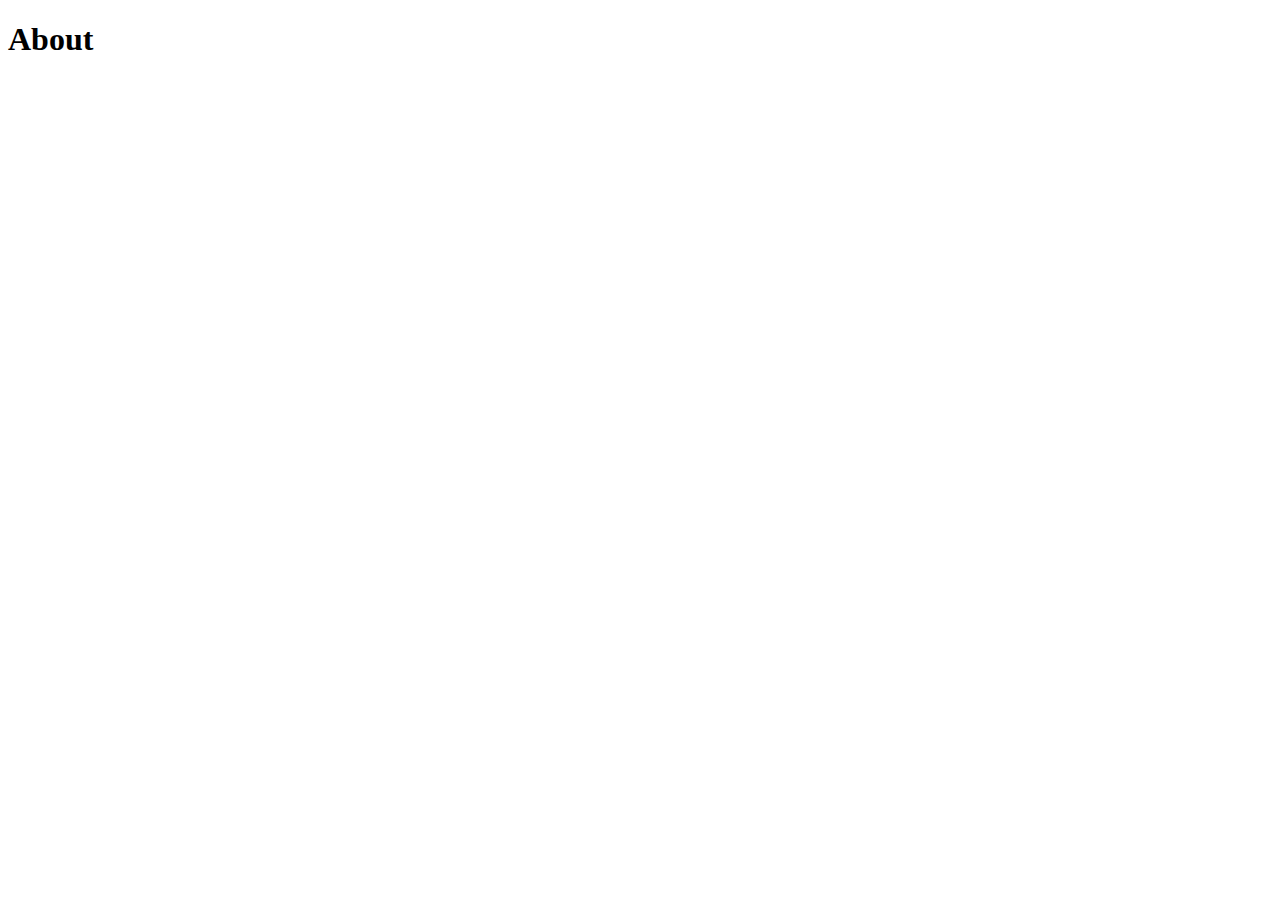
==== pages/about.html @ d03b757e "jalol" ====
<!DOCTYPE html>
<html lang="en">
<head>
    <meta charset="UTF-8">
    <meta name="viewport" content="width=device-width, initial-scale=1.0">
    <title>Document</title>
</head>
<body>
    <h1>About</h1>
</body>
</html>
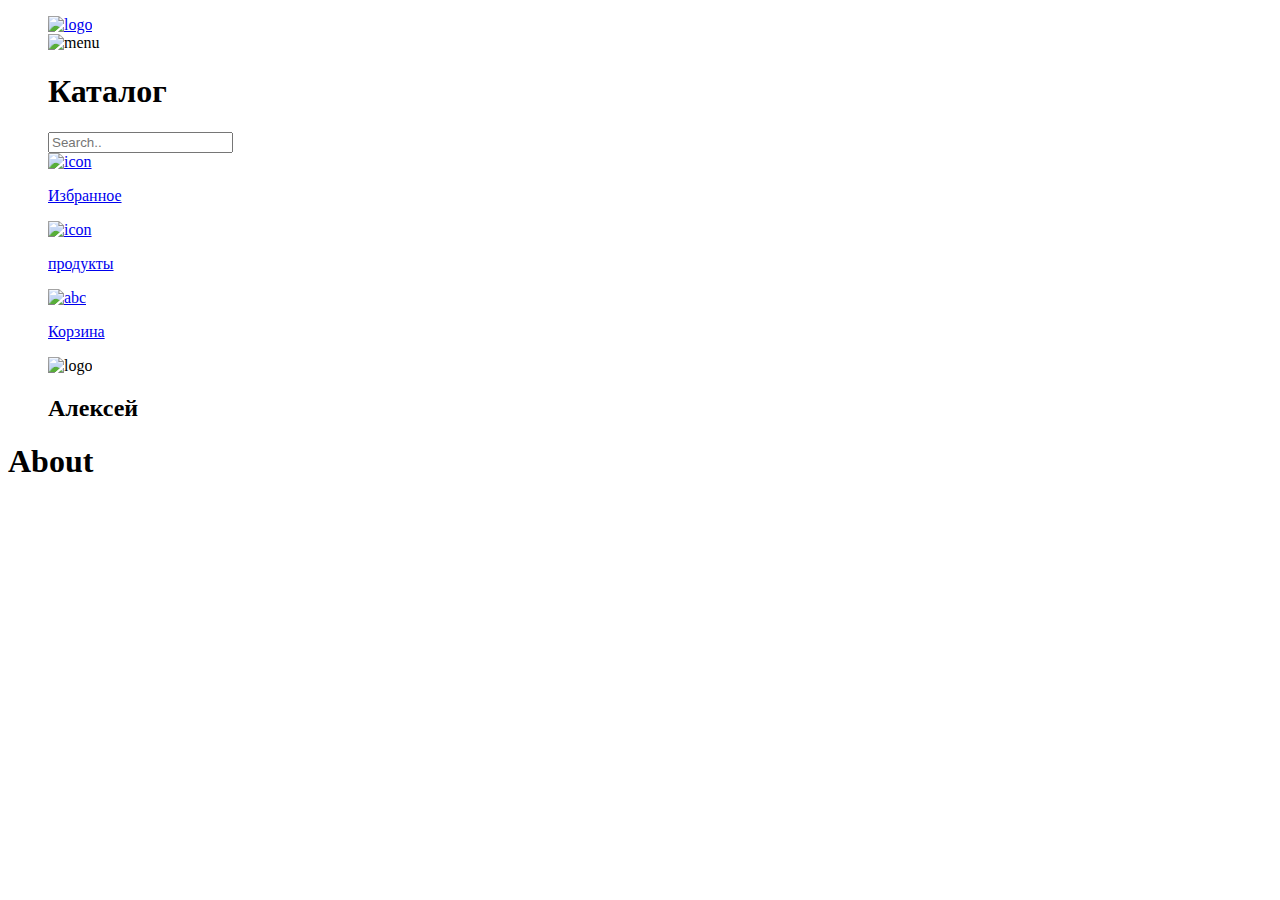
==== commit 36467683: "jalol" ====
--- a/pages/about.html
+++ b/pages/about.html
@@ -6,6 +6,36 @@
     <title>Document</title>
 </head>
 <body>
+        <nav id="navbar">
+            <ul class="nav__list">
+                <a href="../index.html" class="header__logo">
+                    <img src="./assets/img/nav/nav__logo.svg" alt="logo" />
+                </a>
+                <div class="catalog">
+                    <img src="./assets/img/nav/catalog.svg" alt="menu" />
+                    <h1 class="catalog__h1">Каталог</h1>
+                </div>
+                <div class="InputContainer">
+                    <input placeholder="Search.." id="input" class="input" name="text" type="text">
+                </div>
+                <div class="icons">
+                    <a href="./pages/about.html"><img src="./assets/img/nav/lovely.svg" alt="icon" />
+                        <p>Избранное</p>
+                    </a>
+                    <a href="./pages/contact.html"><img src="./assets/img/nav/delive.svg" alt="icon" />
+                        <p>продукты</p>
+                    </a>
+                    <a href="./pages/cart.html">
+                        <img src="./assets/img/nav/basket.svg" alt="abc">
+                        <p>Корзина</p>
+                    </a>
+                </div>
+                <div class="user">
+                    <img src="./assets/img/nav/avatar.png" alt="logo" />
+                    <h2>Алексей</h2>
+                </div>
+            </ul>
+        </nav>
     <h1>About</h1>
 </body>
 </html>